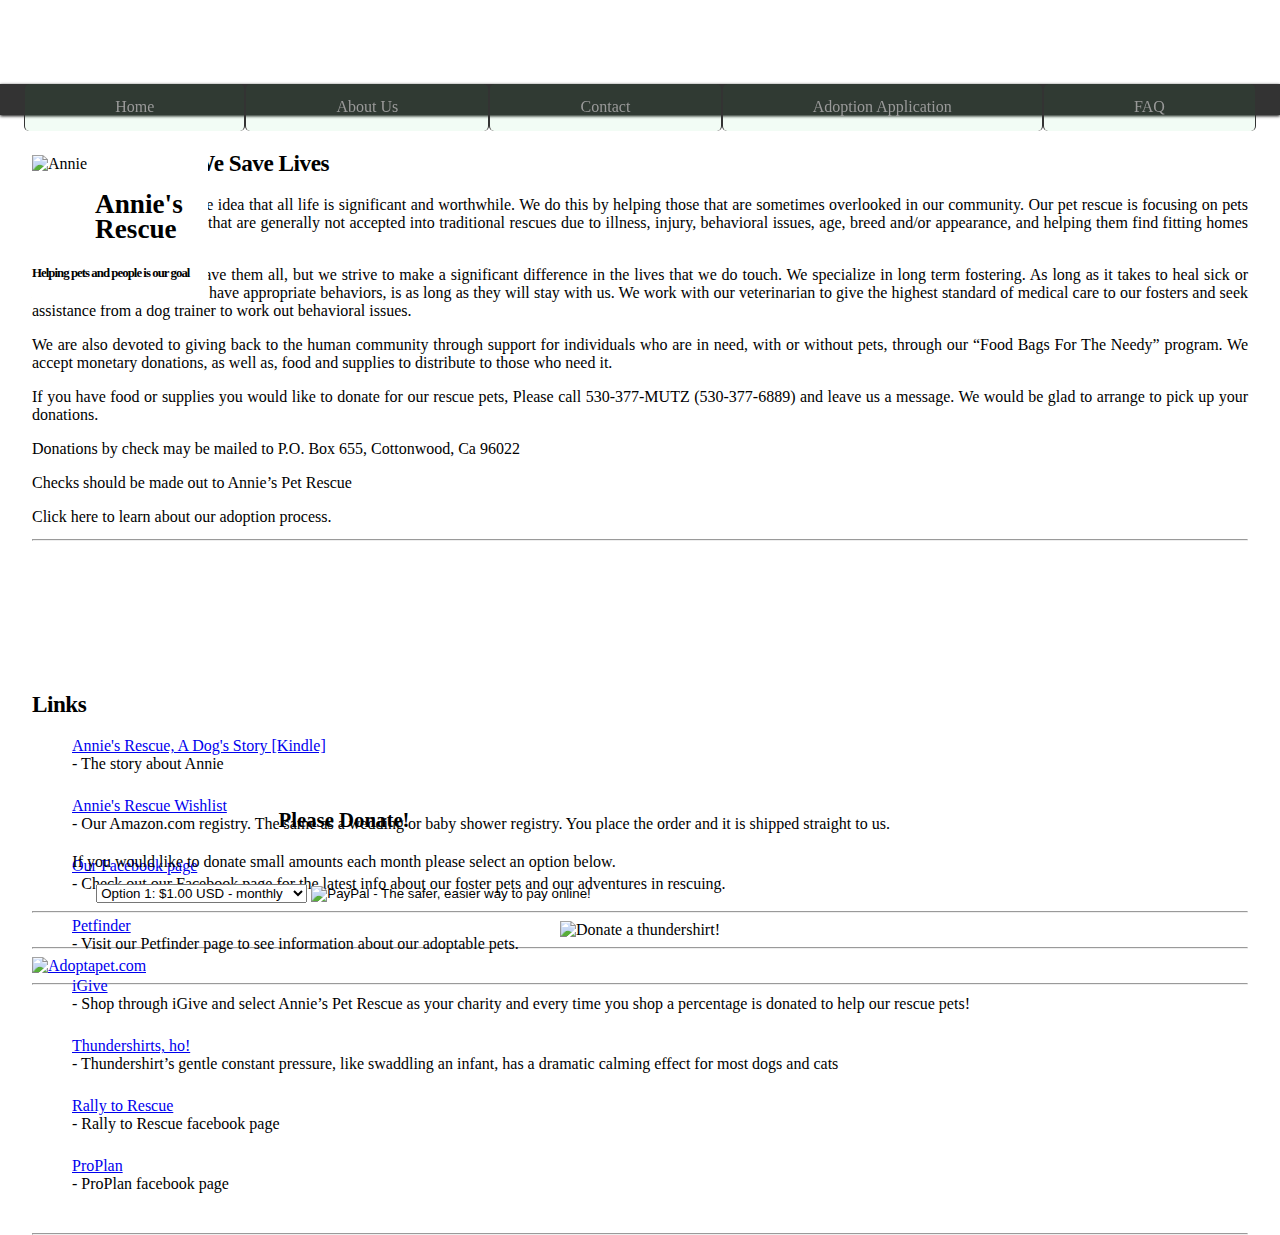
==== index.html @ 7660408e "Body work" ====
<!DOCTYPE html>
<html>
  <head>
    <meta charset="utf-8">
    <meta name="viewport" content="width=device-width, initial scale=1">
    <title>Annie's Rescue | Helping Pets and People is our Goal</title>
    <link rel="stylesheet" href="./css/normalize.css">
    <link rel="stylesheet" href="./css/skeleton.css">
    <link rel="stylesheet" href="./css/styles.css">
  </head>
  <body>
        <div class="container"> 
          <div class="row">
            <header class="twelve columns"><img src="/img/annie.png" alt="Annie">
              <h1>Annie's Rescue</h1>
              <h5>Helping pets and people is our goal</h5>
            </header>
          </div>
          <header>
            <nav>
              <div class="container">
                <ul>
                  <li><a id="home" href="#">Home</a></li>
                  <li><a id="about" href="#about">About<span class="resp320"> Us</span></a></li>
                  <li><a id="contact" href="#contact">Contact</a></li>
                  <li><a id="adopt" href="#adopt">Adopt<span class="resp568">ion Application</span></a></li>
                  <li><a id="faq" href="#FAQ">FAQ</a></li>
                </ul>
              </div>
            </nav>
          </header>
        </div>
    <div class="container">
      <div class="row">
        <main class="section eight columns">
          <h2 class="lead">With Your Help, We Save Lives</h2>
          <p>Our mission is to spread the idea that all life is significant and worthwhile. We  do this by helping those that are sometimes overlooked in our community. Our pet rescue is focusing on pets considered “un-adoptable” that are generally not accepted into traditional rescues due to illness, injury, behavioral issues, age, breed and/or appearance, and helping them find fitting homes for life.</p>
          <p>We know that we cannot save them all, but we strive to make a significant difference in the lives that we do touch. We specialize in long term fostering.  As long as it takes to heal sick or injured pets or train pets to have appropriate behaviors, is as long as they will stay with us. We work with our veterinarian to give the highest standard of medical care to our fosters and seek assistance from a dog trainer to work out behavioral issues.</p>
          <p>We are also devoted to giving back to the human community through support for individuals who are in need, with or without pets, through our “Food Bags For The Needy” program. We accept monetary donations, as well as, food and supplies to distribute to those who need it.</p>
          <p>If you have food or supplies you would like to donate for our rescue pets, Please call 530-377-MUTZ (530-377-6889) and leave us a message. We would be glad to arrange to pick up your donations.</p>
          <p>Donations by check may be mailed to P.O. Box 655, Cottonwood, Ca 96022</p>
          <p>Checks should be made out to Annie’s Pet Rescue</p>
          <p>Click here to learn about our adoption process.</p>
          <hr>
        </main>
            <aside class="four columns">
              <h2 class="lead links">Links</h2>
              <ul class="links">
                <li><a href="#">Annie's Rescue, A Dog's Story [Kindle]</a></li><span class="linkdescription">  - The story about Annie</span>
                <li><a href="#">Annie's Rescue Wishlist</a></li><span class="linkdescription">  - Our Amazon.com registry. The same as a wedding or baby shower registry. You place the order and it is shipped straight to us.</span>
                <li><a href="#">Our Facebook page</a></li><span class="linkdescription">  - Check out our Facebook page for the latest info about our foster pets and our adventures in rescuing.</span>
                <li><a href="#">Petfinder</a></li><span class="linkdescription">  - Visit our Petfinder page to see information about our adoptable pets.</span>
                <li><a href="#">iGive </a></li><span class="linkdescription">  - Shop through iGive and select Annie’s Pet Rescue as your charity and every time you shop a percentage is donated to help our rescue pets!</span>
                <li><a href="#">Thundershirts, ho!</a></li><span class="linkdescription">  - Thundershirt’s gentle constant pressure, like swaddling an infant, has a dramatic calming effect for most dogs and cats</span>
                <li><a href="#">Rally to Rescue</a></li><span class="linkdescription">  - Rally to Rescue facebook page</span>
                <li><a href="#">ProPlan</a></li><span class="linkdescription">  - ProPlan facebook page</span>
              </ul>
              <hr>
            </aside>
            <aside class="eight columns">
              <div class="donate">
                <h3>Please Donate!</h3>
                <p>If you would like to donate small amounts each month please select an option below.</p>
                <div>
                  <form action="https://www.paypal.com/cgi-bin/webscr" method="post">
                    <input style="display: none;" name="cmd" type="hidden" value="_s-xclick">
                    <input name="hosted_button_id" type="hidden" value="ZMRFEE7564UYY">
                    <input name="on0" type="hidden" value="">
                  </form>
                  <select name="os0">
                    <option value="Option 1">Option 1: $1.00 USD - monthly</option>
                    <option value="Option 2">Option 2: $5.00 USD - monthly</option>
                    <option value="Option 3">Option 3: $10.00 USD - monthly</option>
                    <option value="Option 4">Option 4: $20.00 USD - monthly</option>
                  </select>
                  <input name="currency_code" type="hidden" value="USD">
                  <input alt="PayPal - The safer, easier way to pay online!" name="submit" src="https://www.paypalobjects.com/en_US/i/btn/btn_subscribeCC_LG.gif" type="image"><img src="https://www.paypalobjects.com/en_US/i/scr/pixel.gif" alt="" width="1" height="1" border="0">
                </div>
              </div>
            </aside>
            <hr>
            <aside>
              <div id="tshirt-donate"><img title="Thundershirt-Banner" src="./img/thundershirt-banner.gif" alt="Donate a thundershirt!"></div>
            </aside>
            <hr>
            <aside>
              <div id="adopt-a-pet-banner"><a href="http://www.adoptapet.com/adoption_rescue/84104.html"><img title="Adopt-A-Pet-Banner" src="./img/sap_468x60_anim.gif" alt="Adoptapet.com"></a></div>
            </aside>
            <hr>
      </div>
    </div>
  </body>
</html>
---- css/styles.css ----
h1 {
  font-size: 1.7em; }

h2 {
  font-size: 1.45em;
  letter-spacing: -0.03rem; }

h3 {
  font-size: 1.3em; }

h4 {
  font-size: 1.1em; }

h5 {
  font-size: 0.8em; }

h6 {
  font-size: 0.2em; }

.lead {
  margin-top: 150px; }

.lead.links {
  margin-top: 0; }

p {
  text-align: justify; }

.container {
  padding: 0 1.5rem; }

.links li {
  margin-bottom: 0; }

span.linkdescription {
  display: inline-block;
  margin-bottom: 1.5em; }

li {
  list-style-type: none; }

main p, section p, aside p {
  margin-bottom: 0.8em; }

header.twelve.columns img {
  float: left;
  margin-right: 0.5em;
  margin-top: 0.3em;
  height: 80px; }
header.twelve.columns h1 {
  margin-bottom: 0;
  line-height: 0.9em;
  padding-top: 0.89em; }
header.twelve.columns h5 {
  letter-spacing: -0.06rem;
  line-height: 1.6; }

header {
  position: fixed;
  z-index: 150;
  background: white; }
  header nav {
    box-shadow: 0 1px 3px black;
    position: fixed;
    top: 84px;
    left: 0;
    right: 0;
    background-color: #333333;
    width: 100%; }
  header ul {
    display: -webkit-box;
    display: -webkit-flex;
    display: -ms-flexbox;
    display: flex;
    padding: 0;
    margin: 0 0 -1rem -0.465rem;
    width: 100%; }
  header li {
    list-style: none;
    -webkit-box-flex: 1;
    -webkit-flex-grow: 1;
        -ms-flex-positive: 1;
            flex-grow: 1;
    text-align: center; }
    header li a {
      background-color: #3c3c3c;
      background-color: rgba(0, 200, 50, 0.05);
      padding: 0.9em 0.57em;
      display: block;
      color: #999;
      text-decoration: none;
      -webkit-transition: all 0.3s;
      transition: all 0.3s;
      border-left: 0.25px solid #333333;
      border-right: 0.25px solid #333333;
      border-radius: 5px; }
    header li a:hover {
      background-color: rgba(0, 200, 50, 0.3);
      color: white;
      box-shadow: 0px 2px 5px rgba(0, 0, 0, 0.5);
      text-shadow: 0px -1px 0px rgba(0, 0, 0, 0.3);
      -webkit-transition: all 0.3s;
      transition: all 0.3s; }

.donate {
  text-align: center;
  width: 100%;
  max-width: 39rem; }
  .donate p {
    text-align: center; }

#tshirt-donate {
  text-align: center; }

#adopt-a-pet-banner img {
  width: 100%; }

.resp320, .resp568 {
  position: absolute;
  margin-top: -500px; }

@media screen and (min-width: 360px) {
  header ul {
    margin: 0 0 -1rem 0; } }
@media screen and (min-width: 400px) {
  .resp320 {
    position: inherit; } }
@media screen and (min-width: 550px) {
  .resp568 {
    position: inherit; } }
@media screen and (min-width: 569px) {
  .lead.links {
    margin-top: 150px; }

  aside.eight.columns {
    margin-left: 0;
    margin-top: -28rem; } }
@media screen and (min-width: 667px) {
  .resp320, .resp568 {
    position: inherit; } }
@media screen and (min-width: 731px) {
  .resp320, .resp568 {
    position: inherit; } }
@media screen and (min-width: 736px) {
  .resp320, .resp568 {
    position: inherit; } }
@media screen and (min-width: 768px) {
  .resp320, .resp568 {
    position: inherit; } }
@media screen and (min-width: 773px) {
  .resp320, .resp568 {
    position: inherit; } }
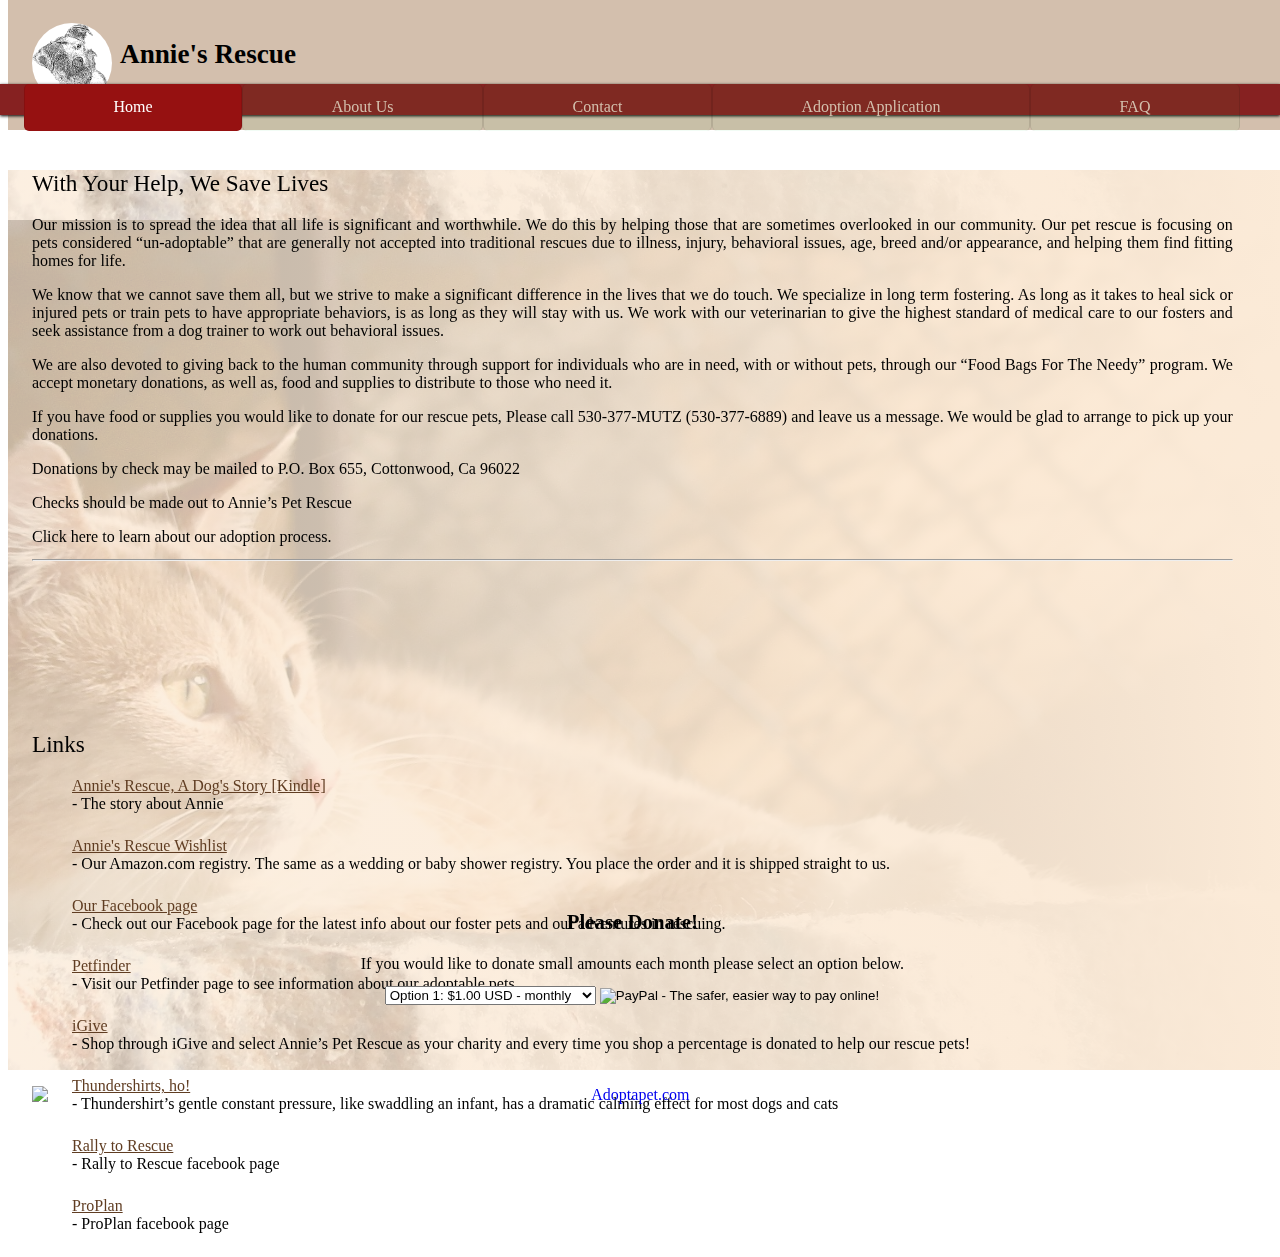
==== commit 1284a7bd: "New color scheme (#1)" ====
--- a/index.html
+++ b/index.html
@@ -5,31 +5,31 @@
     <meta name="viewport" content="width=device-width, initial scale=1">
     <title>Annie's Rescue | Helping Pets and People is our Goal</title>
     <link rel="stylesheet" href="./css/normalize.css">
+    <link rel="stylesheet" href="//fonts.googleapis.com/css?family=Raleway:400,300,600" type="text/css">
     <link rel="stylesheet" href="./css/skeleton.css">
     <link rel="stylesheet" href="./css/styles.css">
   </head>
   <body>
-        <div class="container"> 
-          <div class="row">
-            <header class="twelve columns"><img src="/img/annie.png" alt="Annie">
-              <h1>Annie's Rescue</h1>
-              <h5>Helping pets and people is our goal</h5>
-            </header>
+        <header>
+          <div class="container"><img src="/img/annie-transp.png" alt="Annie">
+            <h1>Annie's Rescue</h1>
+            <h5>Helping pets and people is our goal</h5>
           </div>
-          <header>
-            <nav>
-              <div class="container">
-                <ul>
-                  <li><a id="home" href="#">Home</a></li>
-                  <li><a id="about" href="#about">About<span class="resp320"> Us</span></a></li>
-                  <li><a id="contact" href="#contact">Contact</a></li>
-                  <li><a id="adopt" href="#adopt">Adopt<span class="resp568">ion Application</span></a></li>
-                  <li><a id="faq" href="#FAQ">FAQ</a></li>
-                </ul>
-              </div>
-            </nav>
-          </header>
-        </div>
+        </header>
+        <header>
+          <nav>
+            <div class="container">
+              <ul>
+                <li><a id="home" href="#" class="focus">Home</a></li>
+                <li><a id="about" href="#about">About<span class="resp320"> Us</span></a></li>
+                <li><a id="contact" href="#contact">Contact</a></li>
+                <li><a id="adopt" href="#adopt">Adopt<span class="resp568">ion Application</span></a></li>
+                <li><a id="faq" href="#FAQ">FAQ</a></li>
+              </ul>
+            </div>
+          </nav>
+        </header>
+    <div class="bg"></div>
     <div class="container">
       <div class="row">
         <main class="section eight columns">
@@ -55,8 +55,9 @@
                 <li><a href="#">Rally to Rescue</a></li><span class="linkdescription">  - Rally to Rescue facebook page</span>
                 <li><a href="#">ProPlan</a></li><span class="linkdescription">  - ProPlan facebook page</span>
               </ul>
-              <hr>
             </aside>
+      </div>
+      <div class="row">
             <aside class="eight columns">
               <div class="donate">
                 <h3>Please Donate!</h3>
@@ -78,15 +79,9 @@
                 </div>
               </div>
             </aside>
-            <hr>
-            <aside>
-              <div id="tshirt-donate"><img title="Thundershirt-Banner" src="./img/thundershirt-banner.gif" alt="Donate a thundershirt!"></div>
+            <aside class="eight columns">
+              <div class="adopt-a-pet-banner"><a href="http://www.adoptapet.com/adoption_rescue/84104.html"><img title="Adopt-A-Pet-Banner" src="./img/sap_468x60_anim.gif" alt="Adoptapet.com"></a></div>
             </aside>
-            <hr>
-            <aside>
-              <div id="adopt-a-pet-banner"><a href="http://www.adoptapet.com/adoption_rescue/84104.html"><img title="Adopt-A-Pet-Banner" src="./img/sap_468x60_anim.gif" alt="Adoptapet.com"></a></div>
-            </aside>
-            <hr>
       </div>
     </div>
   </body>
--- a/css/styles.css
+++ b/css/styles.css
@@ -1,9 +1,29 @@
+.bg {
+  background: linear-gradient(to right, rgba(251, 234, 215, 0.7), #fbead7), url(/img/skittles320.jpg);
+  min-height: 100%;
+  min-width: 100%;
+  width: 100%;
+  height: auto;
+  position: fixed;
+  background-position: center;
+  background-repeat: no-repeat;
+  background-size: cover;
+  z-index: -1; }
+  @media (min-width: 500px) {
+    .bg {
+      background: linear-gradient(to right, rgba(251, 234, 215, 0.75), #fbead7), url(/img/skittlescrop.png) center 50px;
+      background-size: cover; } }
+  @media (min-width: 500px) and (orientation: portrait) {
+    .bg {
+      background: linear-gradient(to right, rgba(251, 234, 215, 0.75), #fbead7), url(/img/skittles768.png) -100px 50px;
+      background-size: cover; } }
+
 h1 {
   font-size: 1.7em; }
 
 h2 {
   font-size: 1.45em;
-  letter-spacing: -0.03rem; }
+  font-weight: 500; }
 
 h3 {
   font-size: 1.3em; }
@@ -18,7 +38,7 @@
   font-size: 0.2em; }
 
 .lead {
-  margin-top: 150px; }
+  margin-top: 160px; }
 
 .lead.links {
   margin-top: 0; }
@@ -28,92 +48,187 @@
 
 .container {
   padding: 0 1.5rem; }
+  @media (min-width: 569px) {
+    .container {
+      width: 95%; } }
 
 .links li {
   margin-bottom: 0; }
+.links a {
+  color: #603D22; }
+  .links a:hover {
+    color: #0092d8; }
 
 span.linkdescription {
   display: inline-block;
   margin-bottom: 1.5em; }
 
 li {
-  list-style-type: none; }
+  list-style-type: none;
+  color: #008500; }
 
 main p, section p, aside p {
-  margin-bottom: 0.8em; }
-
-header.twelve.columns img {
-  float: left;
-  margin-right: 0.5em;
-  margin-top: 0.3em;
-  height: 80px; }
-header.twelve.columns h1 {
-  margin-bottom: 0;
-  line-height: 0.9em;
-  padding-top: 0.89em; }
-header.twelve.columns h5 {
-  letter-spacing: -0.06rem;
-  line-height: 1.6; }
+  margin-bottom: 0.8em;
+  font-weight: 300; }
 
 header {
   position: fixed;
+  top: 0;
+  width: 100%;
   z-index: 150;
-  background: white; }
+  background: #D3BFAD; }
+  header img {
+    float: left;
+    margin-right: 0.5em;
+    margin-top: 0.3em;
+    height: 80px;
+    border-radius: 50%;
+    background: white; }
+  header h1 {
+    margin-bottom: 0;
+    line-height: 0.9em;
+    padding-top: 0.89em;
+    font-weight: 600; }
+  header h5 {
+    letter-spacing: -0.06rem;
+    line-height: 1.6; }
   header nav {
     box-shadow: 0 1px 3px black;
     position: fixed;
     top: 84px;
     left: 0;
     right: 0;
-    background-color: #333333;
+    background-color: #862121;
     width: 100%; }
   header ul {
-    display: -webkit-box;
-    display: -webkit-flex;
-    display: -ms-flexbox;
     display: flex;
     padding: 0;
     margin: 0 0 -1rem -0.465rem;
     width: 100%; }
   header li {
     list-style: none;
-    -webkit-box-flex: 1;
-    -webkit-flex-grow: 1;
-        -ms-flex-positive: 1;
-            flex-grow: 1;
+    flex-grow: 1;
     text-align: center; }
     header li a {
-      background-color: #3c3c3c;
       background-color: rgba(0, 200, 50, 0.05);
       padding: 0.9em 0.57em;
       display: block;
-      color: #999;
+      color: #D3BFAD;
       text-decoration: none;
-      -webkit-transition: all 0.3s;
       transition: all 0.3s;
-      border-left: 0.25px solid #333333;
-      border-right: 0.25px solid #333333;
+      border-left: 0.25px solid rgba(0, 0, 0, 0.1);
+      border-right: 0.25px solid rgba(0, 0, 0, 0.1);
       border-radius: 5px; }
     header li a:hover {
-      background-color: rgba(0, 200, 50, 0.3);
+      background-color: #961111;
       color: white;
-      box-shadow: 0px 2px 5px rgba(0, 0, 0, 0.5);
-      text-shadow: 0px -1px 0px rgba(0, 0, 0, 0.3);
-      -webkit-transition: all 0.3s;
+      box-shadow: 0px 2px 3px rgba(0, 0, 0, 0.2);
       transition: all 0.3s; }
+    header li a:active {
+      background-color: #961111; }
+
+.focus {
+  background-color: #961111;
+  color: white; }
 
 .donate {
   text-align: center;
   width: 100%;
-  max-width: 39rem; }
+  max-width: 39rem;
+  margin: 0 auto; }
   .donate p {
     text-align: center; }
-
-#tshirt-donate {
+  @media screen and (min-width: 569px) {
+    .donate {
+      margin-top: -5rem; } }
+  @media screen and (min-width: 572px) {
+    .donate {
+      margin-top: -3rem; } }
+  @media screen and (min-width: 576px) {
+    .donate {
+      margin-top: -7rem; } }
+  @media screen and (min-width: 580px) {
+    .donate {
+      margin-top: -5rem; } }
+  @media screen and (min-width: 591px) {
+    .donate {
+      margin-top: -2rem; } }
+  @media screen and (min-width: 593px) {
+    .donate {
+      margin-top: 0rem; } }
+  @media screen and (min-width: 622px) {
+    .donate {
+      margin-top: 2rem; } }
+  @media screen and (min-width: 634px) {
+    .donate {
+      margin-top: 5rem; } }
+  @media screen and (min-width: 659px) {
+    .donate {
+      margin-top: 3rem; } }
+  @media screen and (min-width: 664px) {
+    .donate {
+      margin-top: 0rem; } }
+  @media screen and (min-width: 672px) {
+    .donate {
+      margin-top: 3rem; } }
+  @media screen and (min-width: 677px) {
+    .donate {
+      margin-top: 5rem; } }
+  @media screen and (min-width: 683px) {
+    .donate {
+      margin-top: 3rem; } }
+  @media screen and (min-width: 736px) {
+    .donate {
+      margin-top: 1rem; } }
+  @media screen and (min-width: 773px) {
+    .donate {
+      margin-top: -1rem; } }
+  @media screen and (min-width: 781px) {
+    .donate {
+      margin-top: 0rem; } }
+  @media screen and (min-width: 806px) {
+    .donate {
+      margin-top: 3rem; } }
+  @media screen and (min-width: 831px) {
+    .donate {
+      margin-top: 0rem; } }
+  @media screen and (min-width: 855px) {
+    .donate {
+      margin-top: -4rem; } }
+  @media screen and (min-width: 865px) {
+    .donate {
+      margin-top: -2rem; } }
+  @media screen and (min-width: 872px) {
+    .donate {
+      margin-top: 0rem; } }
+
+.tshirt-donate {
   text-align: center; }
 
-#adopt-a-pet-banner img {
-  width: 100%; }
+.adopt-a-pet-banner {
+  position: relative;
+  bottom: 15px; }
+  .adopt-a-pet-banner img {
+    width: 100%;
+    max-width: 468px;
+    float: left;
+    text-align: center;
+    margin-top: 2rem; }
+    @media screen and (min-width: 360px) {
+      .adopt-a-pet-banner img {
+        max-width: 100%; } }
+    @media screen and (min-width: 569px) {
+      .adopt-a-pet-banner img {
+        margin-top: 21rem; } }
+    @media screen and (min-width: 591px) {
+      .adopt-a-pet-banner img {
+        margin-top: 24rem; } }
+    @media screen and (min-width: 622px) {
+      .adopt-a-pet-banner img {
+        margin-top: 27rem; } }
+    @media screen and (min-width: 634px) {
+      .adopt-a-pet-banner img {
+        margin-top: 29rem; } }
 
 .resp320, .resp568 {
   position: absolute;
@@ -129,12 +244,22 @@
   .resp568 {
     position: inherit; } }
 @media screen and (min-width: 569px) {
+  .lead {
+    margin-top: 170px; }
+
   .lead.links {
-    margin-top: 150px; }
+    margin-top: 170px; }
 
   aside.eight.columns {
     margin-left: 0;
     margin-top: -28rem; } }
+  @media screen and (min-width: 569px) and (min-width: 929px) {
+    aside.eight.columns {
+      margin-top: -25rem; } }
+  @media screen and (min-width: 569px) and (min-width: 929px) {
+    aside.eight.columns {
+      margin-top: -23rem; } }
+
 @media screen and (min-width: 667px) {
   .resp320, .resp568 {
     position: inherit; } }
